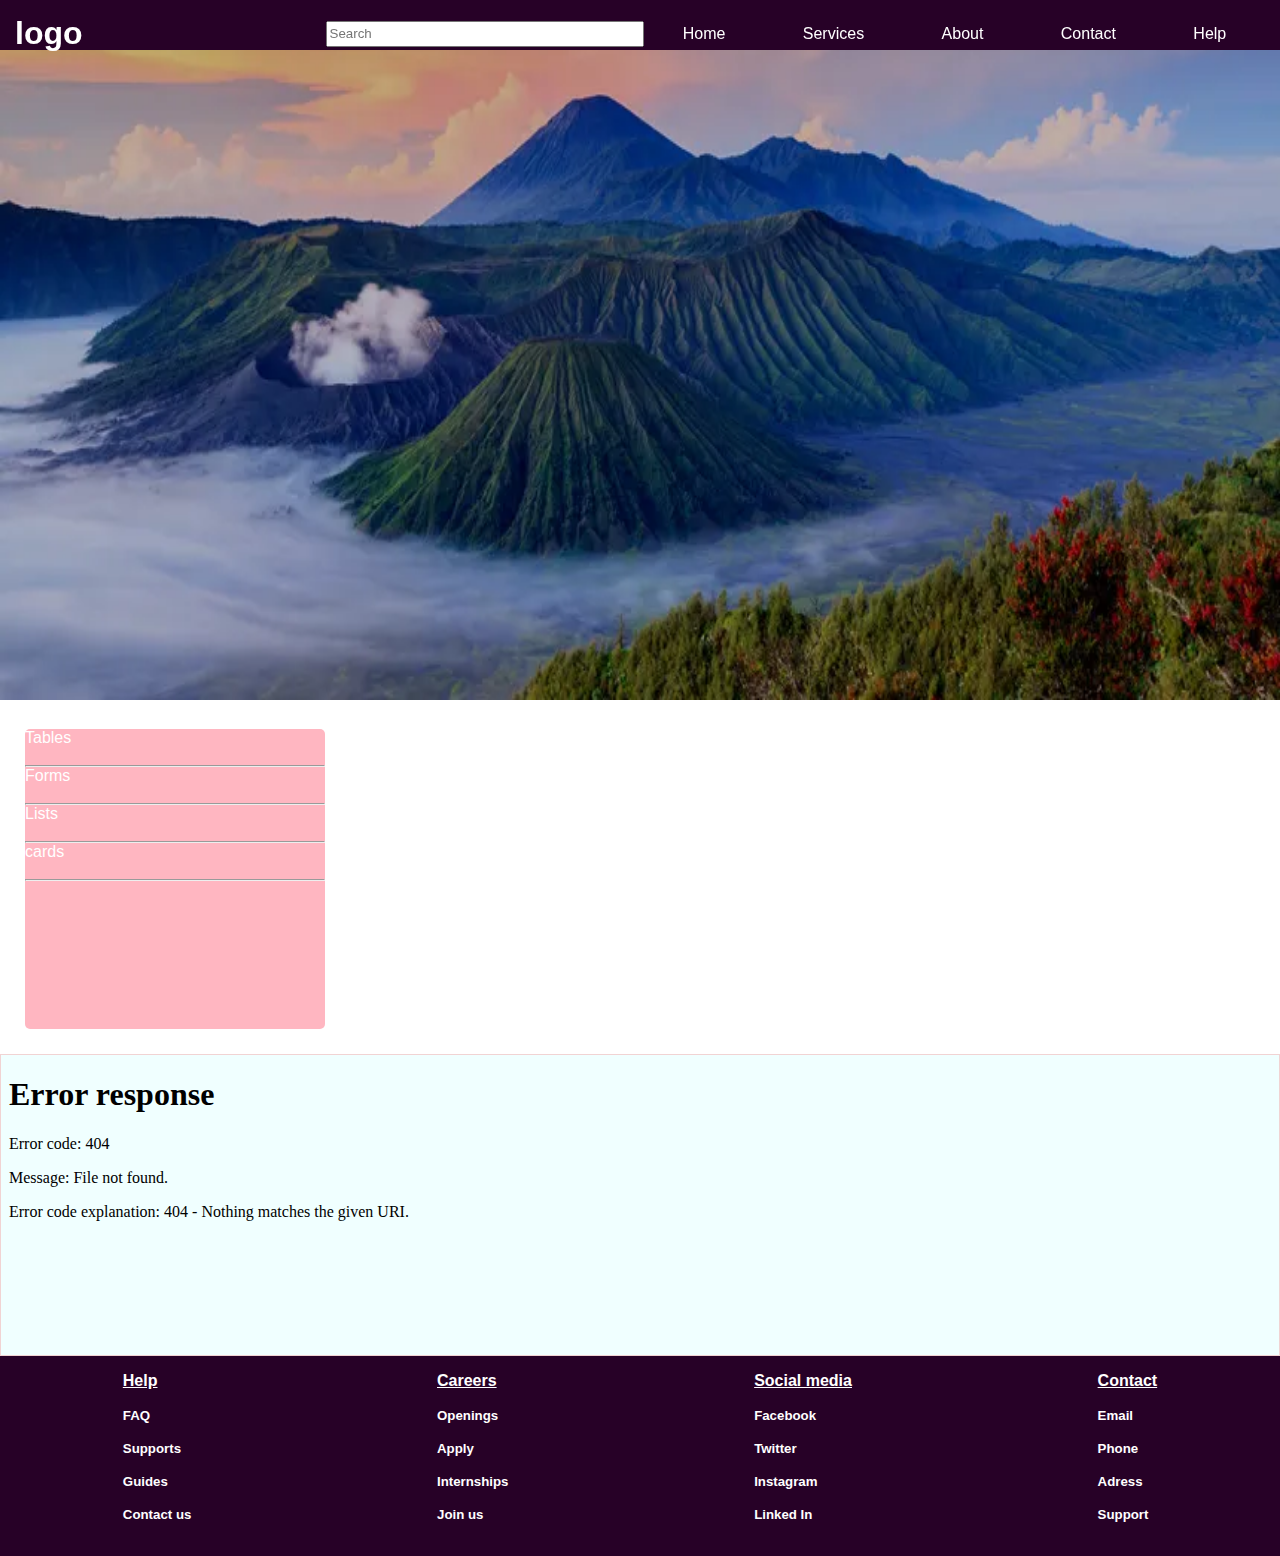
==== index.html @ cf0e594e "first commit" ====
<!DOCTYPE html>
<html lang="en">

<head>
    <meta charset="UTF-8">
    <meta name="viewport" content="width=device-width, initial-scale=1.0">
    <title>layout</title>
    <link rel="stylesheet" href="./style.css">

</head>

<body>
    <header class="header">
        <h1 class="logo">logo</h1>
        <input class="search" type="text" placeholder="Search">
        <nav class="nav">
            <li> <a href="#Home">Home</a></li>
            <li><a href="#Services">Services</a></li>
            <li><a href="#About">About</a></li>
            <li><a href="#Contact">Contact</a></li>
            <li><a href="#Help">Help</a></li>
        </nav>
    </header>
    <section id="Home">
        <img src="./images/sustainable-tourism.webp">
    </section>

    <div class="div1">
        <div class="divli">
            <div><a href="./table.html" target="home">Tables</a></div><br><hr>
            <div><a href="./form.html" target="home">Forms</a></div><br><hr>
            <div><a href="./List.html" target="home">Lists</a></div><br><hr>
            <div><a href="./cards.html" target="home">cards</a></div><br><hr>
        </div>
        <div class="divif ">
            <iframe src="table" frameborder="0" name="home"></iframe>
        </div>
    </div>
    <footer>
        <div class="container">
            <div class="divft">

                <h4>Help</h4>&ensp;
                <h5>FAQ</h5>&ensp;
                <h5>Supports</h5>&ensp;
                <h5>Guides</h5>&ensp;
                <h5>Contact us</h5>&ensp;
            </div>
            <div class="divft">
                <h4>Careers</h4>&ensp;
                <h5>Openings</h5>&ensp;
                <h5>Apply</h5>&ensp;
                <h5>Internships</h5>&ensp;
                <h5>Join us</h5>&ensp;
            </div>
            <div class="divft">
                <h4>Social media</h4>&ensp;
                <h5>Facebook</h5>&ensp;
                <h5>Twitter</h5>&ensp;
                <h5>Instagram</h5>&ensp;
                <h5>Linked In</h5>&ensp;
            </div>
            <div class="divft">
                <h4>Contact</h4>&ensp;
                <h5>Email</h5>&ensp;
                <h5>Phone</h5>&ensp;
                <h5>Adress</h5>&ensp;
                <h5>Support</h5>&ensp;
            </div>
        </div>


    </footer>




</body>

</html>
---- style.css ----
* {
    margin: 0px;
    padding: 0px;
    list-style-type: none;
    font-family: Arial, Helvetica, sans-serif;
    text-decoration: none;
    scroll-behavior: smooth;
    flex-wrap: wrap;

}

.header {
    position: fixed;
    background-color: rgb(39, 1, 39);
    display: flex;
    justify-content: center;
    justify-content: space-between;
    align-items: center;
    box-sizing: border-box;
    padding: 15px;
    width: 100%;
    height: 50px;


}

.logo {
    color: white;
    flex: 1;
}

.search {
    display: flex;
    width: 300px;
    height: 20px;
    flex: 1;
    padding: 1px 2px;


}

.search input {
    width: 250px;
    padding: 2px;

}

a {
    color: #fff;
}


.nav {
    display: flex;
    flex: 2;
    justify-content: space-between;
    justify-content: space-around;


}

img {
    width: 100%;
    height: 700px;

}

.divli {
    /* display: flex;  */
    margin: 25px;
    width: 300px;
    height: 300px;
    box-shadow: 10px;
    background-color: lightpink;
    border-radius: 5px;
}

.div1 {
    display: flex;

}

table,
tr,
td {
    border: 2px solid black;
    border-collapse: collapse;

}

table {
    width: 700px;
    height: 200px;
    text-align: center;
}

.container {
    display: flex;
    width: 100%;
    height: 200px;
    background-color: rgb(39, 1, 39);
    justify-content: center;
    justify-content: space-between;
    justify-content: space-around;


}

h4 {
    text-decoration: underline;
}

.divft {
    color: #fff;
    align-content: center;
}

.divif {
    display: flex;
    margin: left 700px;
    width: 100%;


}

iframe {
    width:100%;
    height:300px;
    border: 1px solid #f1d3d3;
    background-color: azure;
    box-shadow:10px;


}
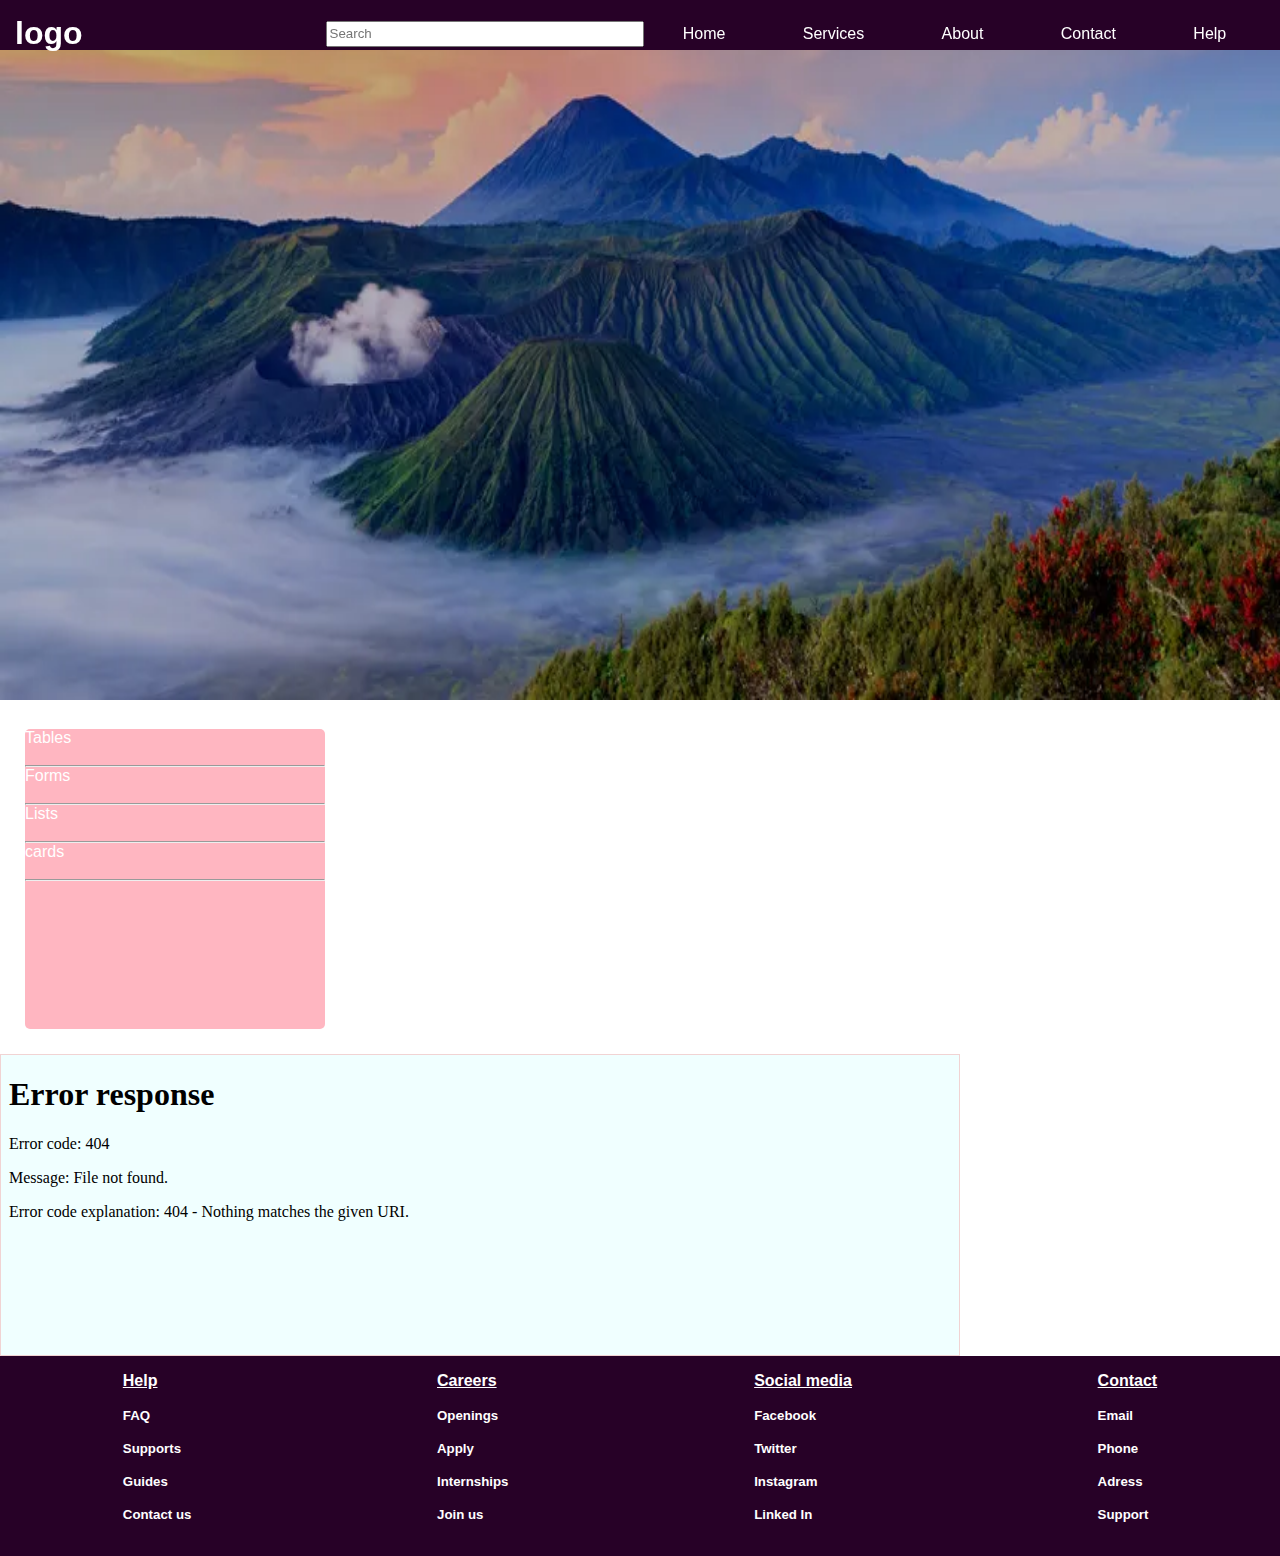
==== commit 0bc88951: "first" ====
--- a/index.html
+++ b/index.html
@@ -24,6 +24,7 @@
     <section id="Home">
         <img src="./images/sustainable-tourism.webp">
     </section>
+    
 
     <div class="div1">
         <div class="divli">
--- a/style.css
+++ b/style.css
@@ -118,7 +118,8 @@
 .divif {
     display: flex;
     margin: left 700px;
-    width: 100%;
+    width: 75%;
+
 
 
 }
